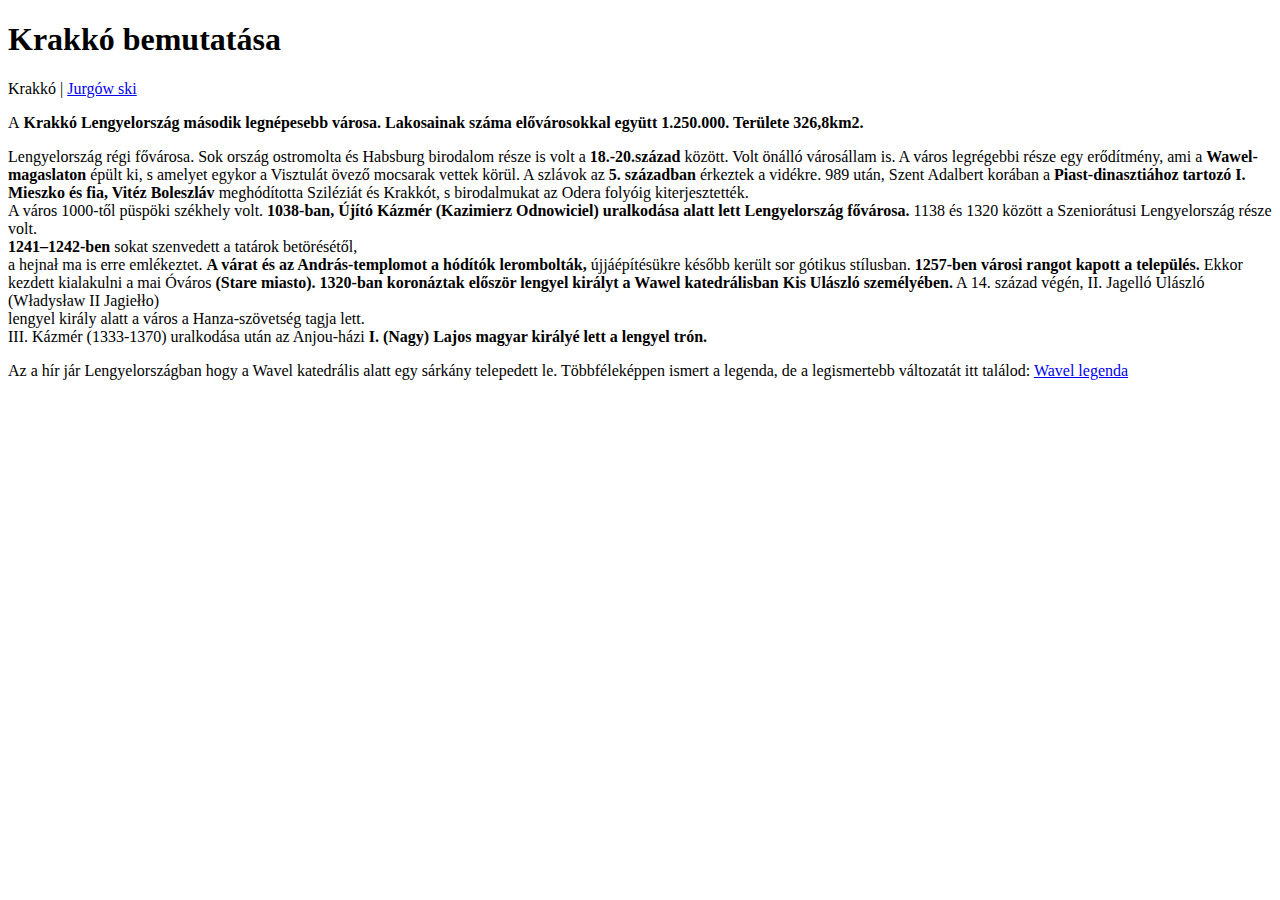
==== index.html @ 597b045b "Rename krakkó jurgów.html to index.html" ====
<!DOCTYPE html>
<html lang="hu">
<!-- Csabai Gábriel, Lajtos Zsófia, Makai Dorka, Palocsai Liliána -->
	<head>		
		<meta charset="utf-8">
		<link rel="stylesheet" type="text/css" href="stilus.css">
		<title>Krakkó és Jurgów - kezdőoldal</title>
		</head>
	<body>
		<h1 id="bevezeto">Krakkó bemutatása</h1>
		
		<p class="menu">Krakkó&nbsp;|&nbsp;<a href="JurgówSki.html">Jurgów ski</a></p>
		
		<p>A<strong> Krakkó Lengyelország második legnépesebb városa. Lakosainak száma elővárosokkal együtt 1.250.000. Területe 326,8km2.</strong> </p>
		<p>Lengyelország régi fővárosa. Sok ország ostromolta és Habsburg birodalom része is volt a <strong>18.-20.század</strong> között. Volt önálló városállam is. 
		A város legrégebbi része egy erődítmény, ami a <strong>Wawel-magaslaton</strong> épült ki, s amelyet egykor a Visztulát övező mocsarak vettek körül. A szlávok az <strong>5. században</strong> érkeztek a vidékre. 989 után,
		Szent Adalbert korában a <strong>Piast-dinasztiához tartozó I. Mieszko és fia, Vitéz Boleszláv</strong> meghódította Sziléziát és Krakkót, s birodalmukat az Odera folyóig kiterjesztették.
		<br>A város 1000-től püspöki székhely volt. <strong>1038-ban, Újító Kázmér (Kazimierz Odnowiciel) uralkodása alatt lett Lengyelország fővárosa.</strong> 1138 és 1320 között a Szeniorátusi Lengyelország része volt. </br>
		<strong>1241–1242-ben</strong> sokat szenvedett a tatárok betörésétől,</br>
		a hejnał ma is erre emlékeztet. <strong>A várat és az András-templomot a hódítók lerombolták,</strong>
		újjáépítésükre később került sor gótikus stílusban. <strong>1257-ben városi rangot kapott a település.</strong> Ekkor kezdett kialakulni a mai Óváros <strong>(Stare miasto).</strong>
		<strong>1320-ban koronáztak először lengyel királyt a Wawel katedrálisban Kis Ulászló személyében.</strong> A 14. század végén, II. Jagelló Ulászló (Władysław II Jagiełło) <br>lengyel király alatt a város a Hanza-szövetség tagja lett. </br>
		III. Kázmér (1333-1370) uralkodása után az Anjou-házi <strong>I. (Nagy) Lajos magyar királyé lett a lengyel trón.</strong></p>	
		
		<p>Az a hír jár Lengyelországban hogy a Wavel katedrális alatt egy sárkány telepedett le. Többféleképpen ismert a legenda, de a legismertebb változatát itt találod: <a href="https://hu.wikipedia.org/wiki/A_Wawel_s%C3%A1rk%C3%A1nya">Wavel legenda</a></p>
		
		
		
	</body>
</html>
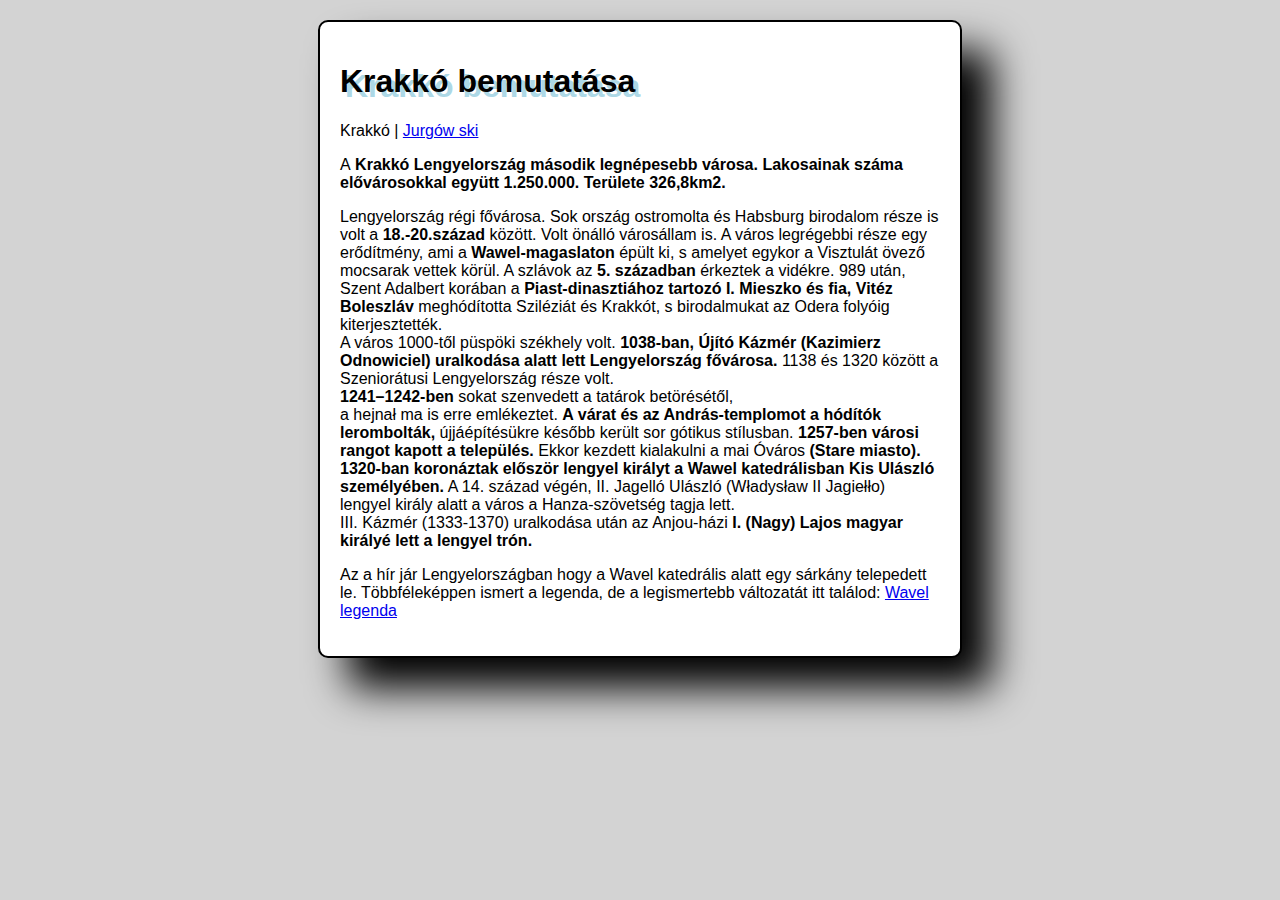
==== commit d3e47b4b: "Update index.html" ====
--- a/index.html
+++ b/index.html
@@ -3,13 +3,13 @@
 <!-- Csabai Gábriel, Lajtos Zsófia, Makai Dorka, Palocsai Liliána -->
 	<head>		
 		<meta charset="utf-8">
-		<link rel="stylesheet" type="text/css" href="stilus.css">
+		<link rel="stylesheet" type="text/css" href="css/stilus.css">
 		<title>Krakkó és Jurgów - kezdőoldal</title>
 		</head>
 	<body>
 		<h1 id="bevezeto">Krakkó bemutatása</h1>
 		
-		<p class="menu">Krakkó&nbsp;|&nbsp;<a href="JurgówSki.html">Jurgów ski</a></p>
+		<p class="menu">Krakkó&nbsp;|&nbsp;<a href="JurgowSki.html">Jurgów ski</a></p>
 		
 		<p>A<strong> Krakkó Lengyelország második legnépesebb városa. Lakosainak száma elővárosokkal együtt 1.250.000. Területe 326,8km2.</strong> </p>
 		<p>Lengyelország régi fővárosa. Sok ország ostromolta és Habsburg birodalom része is volt a <strong>18.-20.század</strong> között. Volt önálló városállam is. 
--- a/css/stilus.css
+++ b/css/stilus.css
@@ -0,0 +1,20 @@
+html {background-color:lightgray}
+body {
+    font-family:Arial, Helvetica, sans-serif;
+    margin:20px;
+    border:2px solid black;
+    border-radius:10px;
+    padding:20px;
+    margin-left:auto;
+    margin-right:auto;
+    max-width:600px;
+    min-width:400px;
+    background-color:white;
+	box-shadow: 30px 30px 40px black;
+}
+
+h1 {
+	color:black;
+	text-shadow:5px 5px lightblue;
+}
+h2 {color:darkolivegreen}